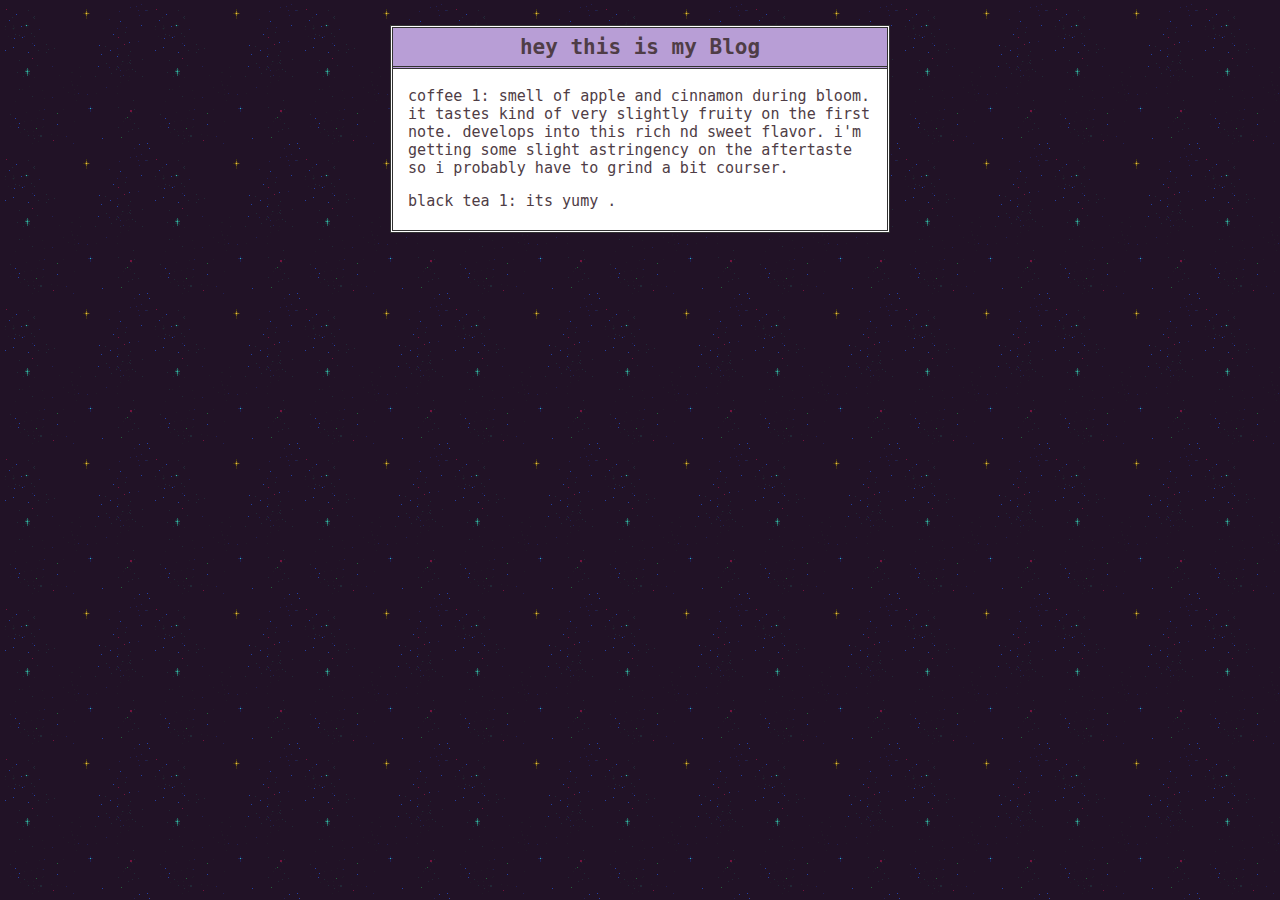
==== blog.html @ 6bce3a87 "blog" ====
<html lang="en">
<head>
    <meta charset="UTF-8">
    <meta name="viewport" content="width=device-width, initial-scale=1.0">
    <title>my Sily liuttle blog</title>
    <link rel="stylesheet" href="blog.css">
    <link rel="icon" type="image/x-icon" href=".\img\cigaret.png">
</head>
<body>
    <div class="wrapper">
        <div class="wrapper-2">
            <div class="main">
                <div class="box">
                    <h2 id="titlebox">hey this is my Blog</h2>
                    <div class="inner">
                        <p>coffee 1: smell of apple and cinnamon during bloom. it 
                            tastes kind of very slightly fruity on the first note. develops into this rich nd sweet flavor. 
                            i'm getting some slight astringency on the aftertaste so i probably have to grind a bit courser.</p>
                        <p> black tea 1: its yumy . </p>
                    </div>
                </div>
            </div>
        </div>
    </div>
</body>
</html>
---- blog.css ----
body {
    background-image: url(../img/stars.gif);
    background-repeat: repeat;
    font-size: 0.875em;
    font-family: 'ＭＳ Ｐゴシック', 'MS PGothic', 'メイリオ', monospace;
    padding: 0;
    margin: 0;

    }
    
  .wrapper {
    background: none;
    top: 0;
    margin: 0 auto;
    width: 870px;
    margin-top: 15px;
    margin-bottom: 15px;
    }

  .wrapper-2 {
    position: relative;
    }

  .main, .sidebar-right {
    display: inline-block;
    }

  .sidebar-left, .sidebar-right {
    width: 200px;
    position: absolute;
    top: 0;
    }

  .sidebar-left, .sidebar-right {
    width: 175px;
    }
    
  .main {
    width: 500px;
    margin-left: 185px;
    }
    
  .sidebar-left {
    margin-left: 0px;
    }

  .sidebar-right {
    margin-right: 10px;
    margin-left: 10px;
    }
  
  .center {
    display: block;
    margin-left: auto;
    margin-right: auto;
    width: 50%;
  }

  .bottom {
    margin-top: 320px;
    /*width: calc(100% - 185px);*/
    }

  .wrapper, .links a {
    color: #4f3d46;
    }
    
  .box {
    border: 3px double #333;
    background: #fff;
    padding: 0;
    margin: 10px 0px 15px 0px;
    }
    
  .header {
    border: 3px double #333;
    background: linear-gradient(rgb(251, 220, 220, 0.75), rgb(251, 220, 220, 0.75));
    text-align: center;
    margin-top: 15px;
    top: 0;
    height: auto;
    }
    
  .links {
    margin-top: 1em;
    }
    
  .box img {
    max-width: 100%;
    height: auto;
  }

  .title { /*suppress title, since we're putting the title as text in the header box*/
    display: none;
    }
  
  .footer {
    height: 0;
    }
    
  .box h1, .box h2, .box h3, .box h4 {
    background: #9670c2ad;
    margin: 0;
    padding: 0.35em 0.25em 0.3em 0.25em;
    text-align: center;
    border-bottom: 3px double #333;
    }
    
  .inner {
    padding: 0.25em 1em 0.3em 1em;
    font-size: 1.075em;
    }


  /* For narrow screens: slightly narrows sidebars, and makes the width
   * of the main/center div flexible (sized relative to viewport width.)
   */
  @media(max-width:880px) {
    .wrapper {
      width: calc(340px + 50vw);
      }
    .sidebar-left, .sidebar-right {
      width: 160px;
      }
    .main {
      width: 50vw;
      margin-left: 170px;
      }
    }
  
     /*Mobile compatibility. Just turns it all into a vertical layout.*/  
 /* @media(orientation:portrait) {
    .wrapper {
      width: 96vw;
      margin: 0 auto;
      padding:0;
      position: relative;
      }
    .wrapper-2 {
      width: 94vw;
      margin: 0 auto;
      padding:0;
      position: relative;
      }
    .sidebar-left, .main, .sidebar-right {
      position: relative;
      width: 92vw;
      margin: 0.25rem 1vw;
      }
    } */
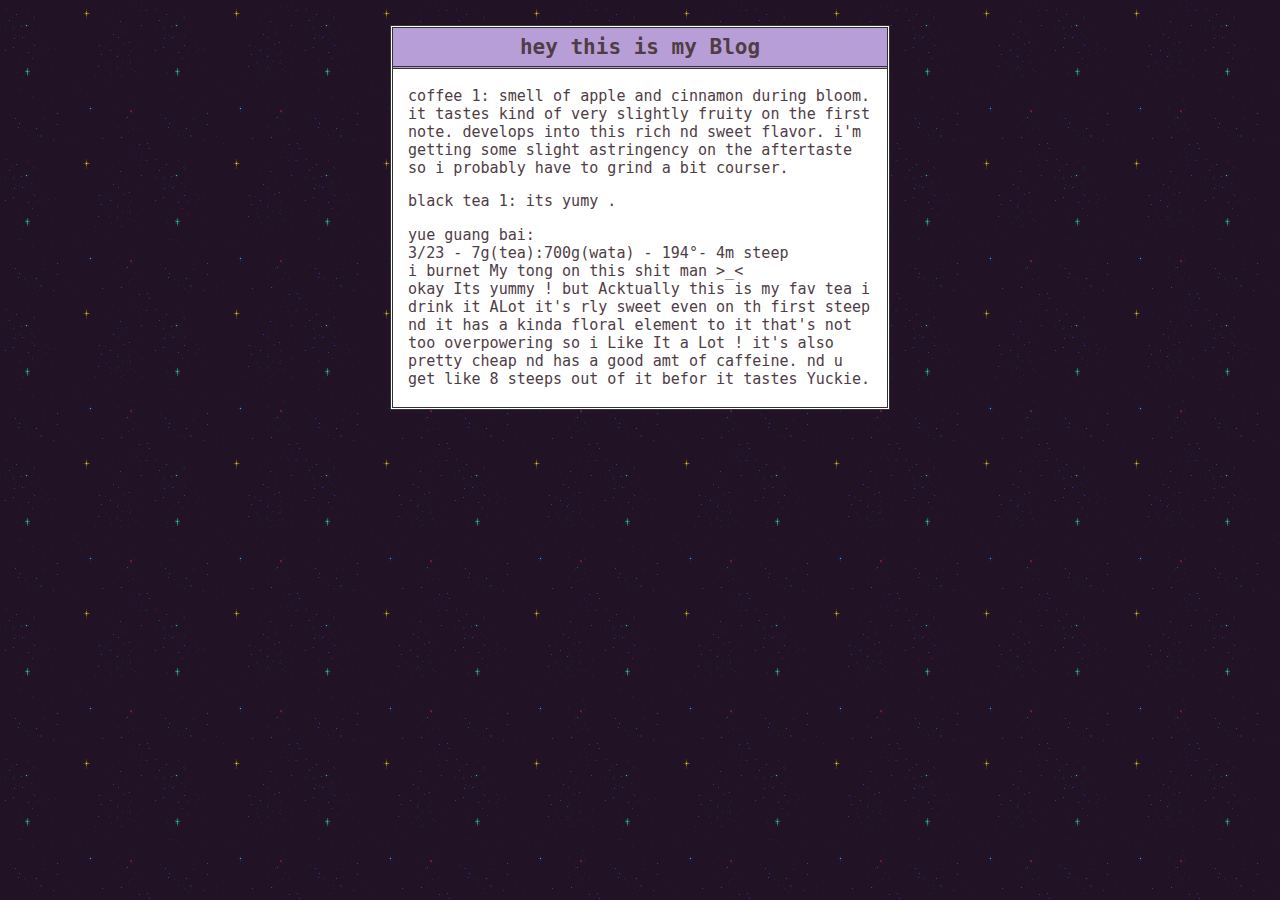
==== commit e721f7df: "blogeing" ====
--- a/blog.html
+++ b/blog.html
@@ -17,6 +17,12 @@
                             tastes kind of very slightly fruity on the first note. develops into this rich nd sweet flavor. 
                             i'm getting some slight astringency on the aftertaste so i probably have to grind a bit courser.</p>
                         <p> black tea 1: its yumy . </p>
+                        <p>yue guang bai:<br>
+                        3/23 - 7g(tea):700g(wata) - 194°- 4m steep <br>
+                        i burnet My tong on this shit man &gt;_&lt; <br>
+                        okay Its yummy ! but Acktually this is my fav tea i drink it ALot it's rly sweet even on th first steep nd it
+                        has a kinda floral element to it that's not too overpowering so i Like It a Lot ! it's also pretty cheap nd has a 
+                        good amt of caffeine. nd u get like 8 steeps out of it befor it tastes Yuckie.</p>
                     </div>
                 </div>
             </div>
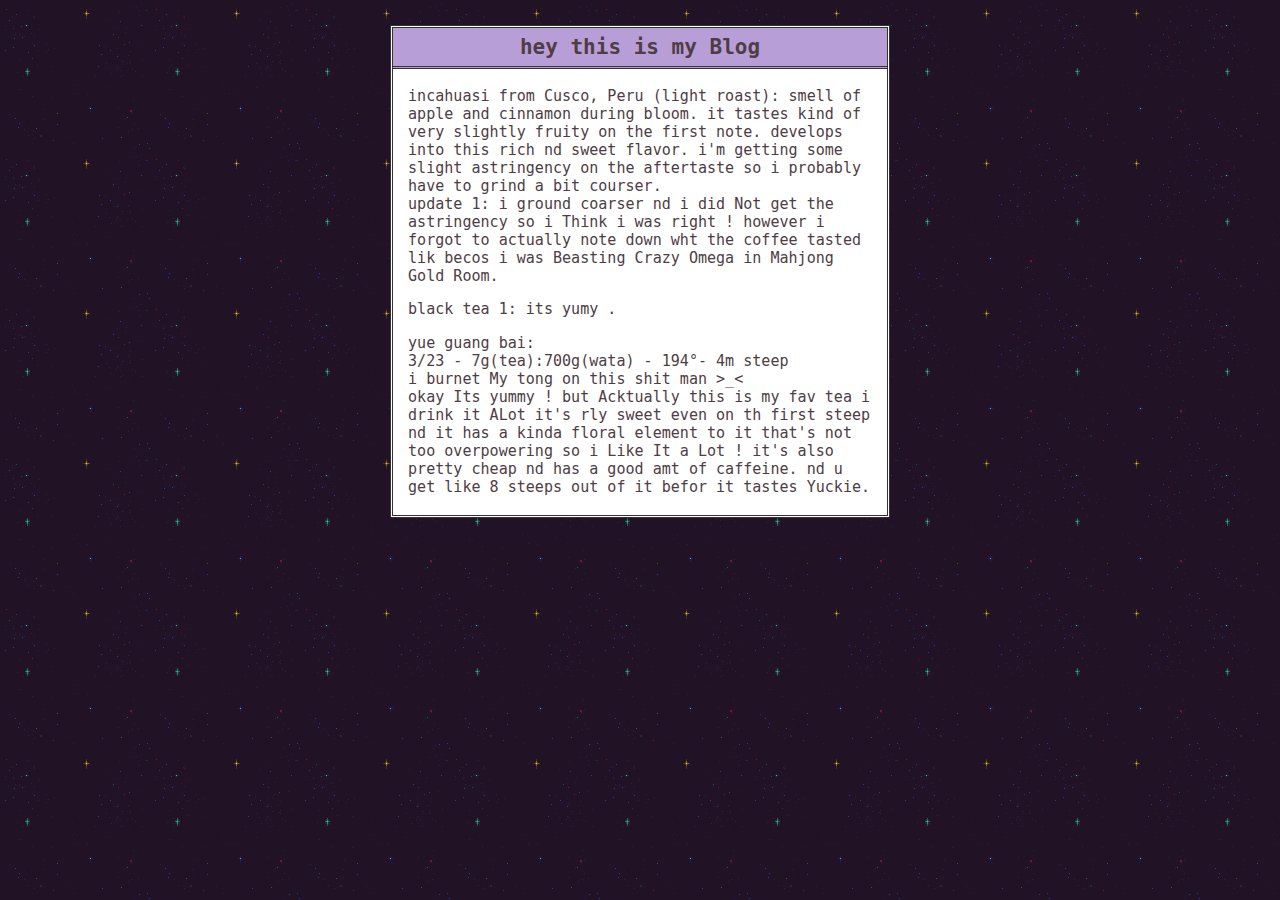
==== commit 8a13a2c2: "bloggingAgane" ====
--- a/blog.html
+++ b/blog.html
@@ -13,9 +13,11 @@
                 <div class="box">
                     <h2 id="titlebox">hey this is my Blog</h2>
                     <div class="inner">
-                        <p>coffee 1: smell of apple and cinnamon during bloom. it 
-                            tastes kind of very slightly fruity on the first note. develops into this rich nd sweet flavor. 
-                            i'm getting some slight astringency on the aftertaste so i probably have to grind a bit courser.</p>
+                        <p>incahuasi from Cusco, Peru (light roast): smell of apple and cinnamon during bloom. it 
+                        tastes kind of very slightly fruity on the first note. develops into this rich nd sweet flavor. 
+                        i'm getting some slight astringency on the aftertaste so i probably have to grind a bit courser.<br>
+                        update 1: i ground coarser nd i did Not get the astringency so i Think i was right ! however i 
+                        forgot to actually note down wht the coffee tasted lik becos i was Beasting Crazy Omega in Mahjong Gold Room.</p>
                         <p> black tea 1: its yumy . </p>
                         <p>yue guang bai:<br>
                         3/23 - 7g(tea):700g(wata) - 194°- 4m steep <br>
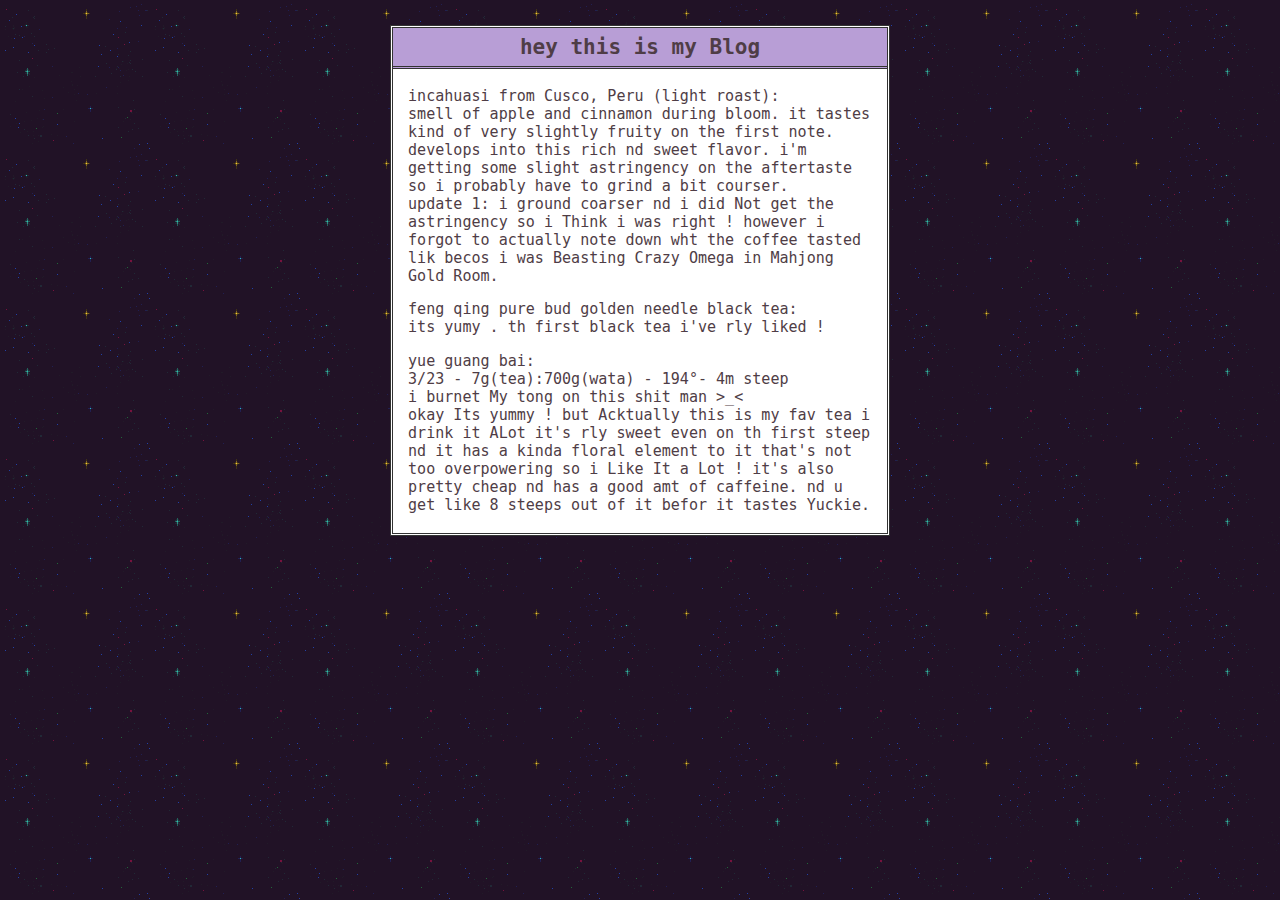
==== commit 5141e9aa: "blogge" ====
--- a/blog.html
+++ b/blog.html
@@ -13,12 +13,14 @@
                 <div class="box">
                     <h2 id="titlebox">hey this is my Blog</h2>
                     <div class="inner">
-                        <p>incahuasi from Cusco, Peru (light roast): smell of apple and cinnamon during bloom. it 
+                        <p>incahuasi from Cusco, Peru (light roast):<br>
+                        smell of apple and cinnamon during bloom. it 
                         tastes kind of very slightly fruity on the first note. develops into this rich nd sweet flavor. 
                         i'm getting some slight astringency on the aftertaste so i probably have to grind a bit courser.<br>
                         update 1: i ground coarser nd i did Not get the astringency so i Think i was right ! however i 
                         forgot to actually note down wht the coffee tasted lik becos i was Beasting Crazy Omega in Mahjong Gold Room.</p>
-                        <p> black tea 1: its yumy . </p>
+                        <p> feng qing pure bud golden needle black tea:<br>
+                        its yumy . th first black tea i've rly liked !</p>
                         <p>yue guang bai:<br>
                         3/23 - 7g(tea):700g(wata) - 194°- 4m steep <br>
                         i burnet My tong on this shit man &gt;_&lt; <br>
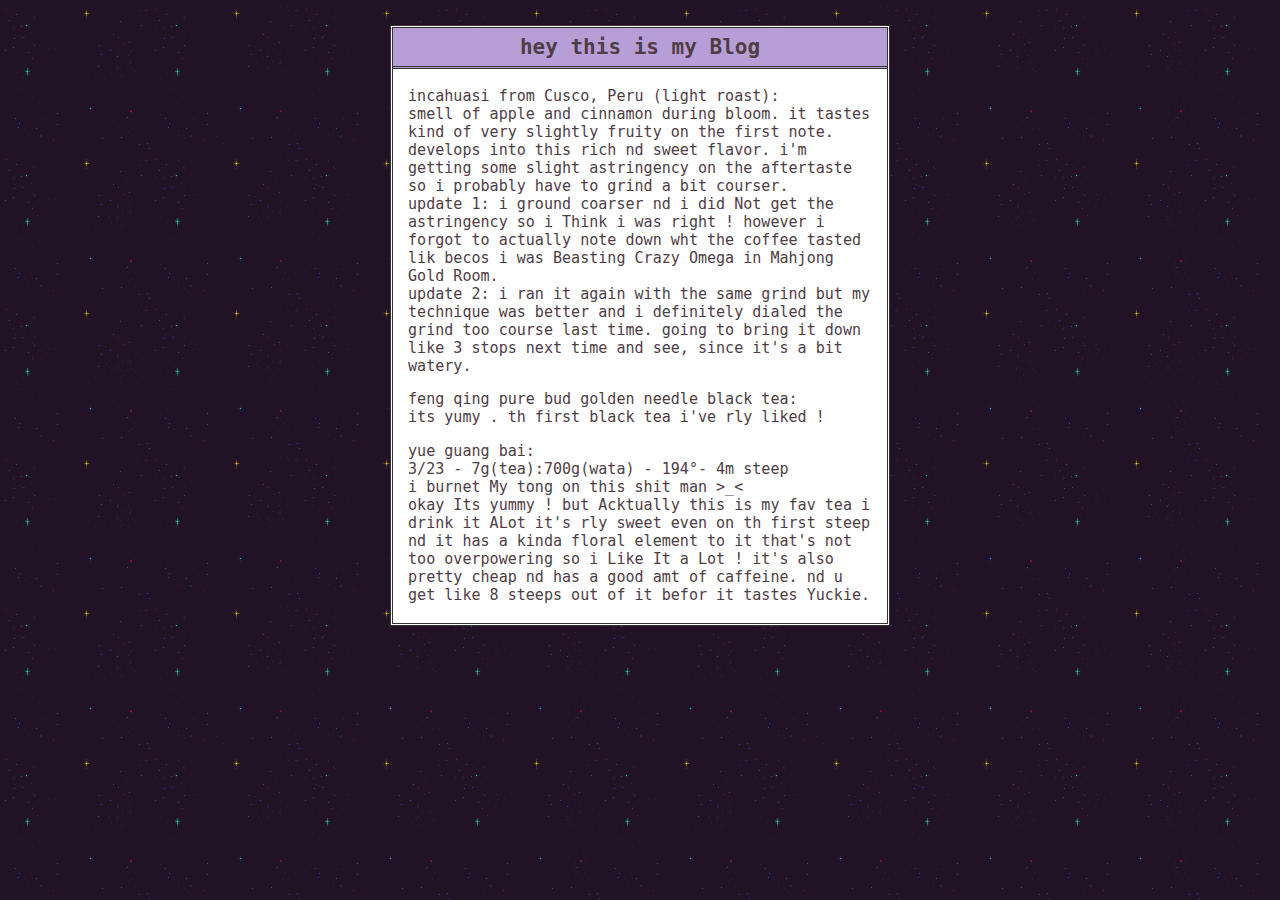
==== commit 4dd77ef6: "bloggg" ====
--- a/blog.html
+++ b/blog.html
@@ -18,7 +18,9 @@
                         tastes kind of very slightly fruity on the first note. develops into this rich nd sweet flavor. 
                         i'm getting some slight astringency on the aftertaste so i probably have to grind a bit courser.<br>
                         update 1: i ground coarser nd i did Not get the astringency so i Think i was right ! however i 
-                        forgot to actually note down wht the coffee tasted lik becos i was Beasting Crazy Omega in Mahjong Gold Room.</p>
+                        forgot to actually note down wht the coffee tasted lik becos i was Beasting Crazy Omega in Mahjong Gold Room.<br>
+                        update 2: i ran it again with the same grind but my technique was better and i definitely dialed the grind too
+                        course last time. going to bring it down like 3 stops next time and see, since it's a bit watery.</p>
                         <p> feng qing pure bud golden needle black tea:<br>
                         its yumy . th first black tea i've rly liked !</p>
                         <p>yue guang bai:<br>
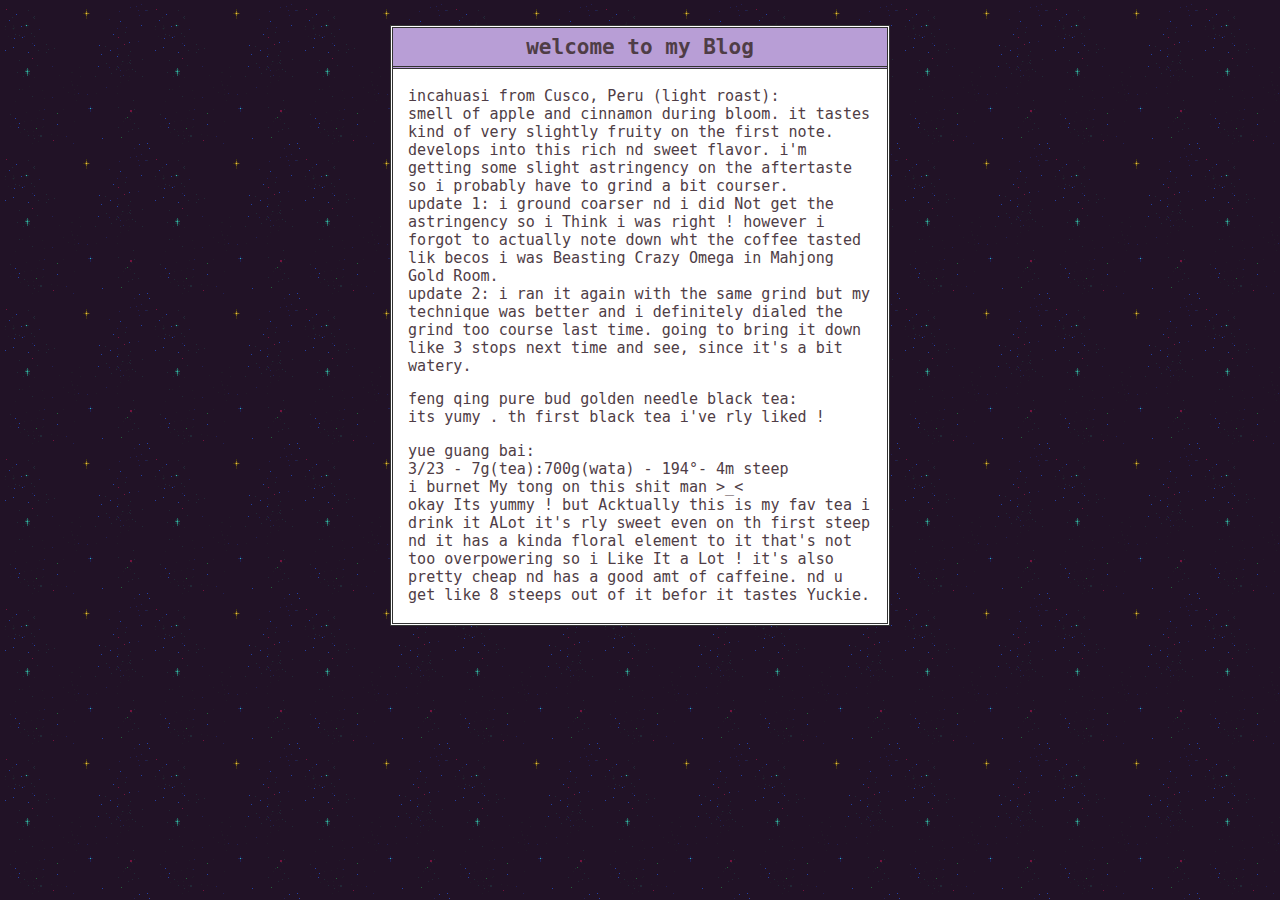
==== commit a626dc12: "i forgot" ====
--- a/blog.html
+++ b/blog.html
@@ -2,7 +2,7 @@
 <head>
     <meta charset="UTF-8">
     <meta name="viewport" content="width=device-width, initial-scale=1.0">
-    <title>my Sily liuttle blog</title>
+    <title>im Posting</title>
     <link rel="stylesheet" href="blog.css">
     <link rel="icon" type="image/x-icon" href=".\img\cigaret.png">
 </head>
@@ -11,7 +11,7 @@
         <div class="wrapper-2">
             <div class="main">
                 <div class="box">
-                    <h2 id="titlebox">hey this is my Blog</h2>
+                    <h2 id="titlebox">welcome to my Blog</h2>
                     <div class="inner">
                         <p>incahuasi from Cusco, Peru (light roast):<br>
                         smell of apple and cinnamon during bloom. it 
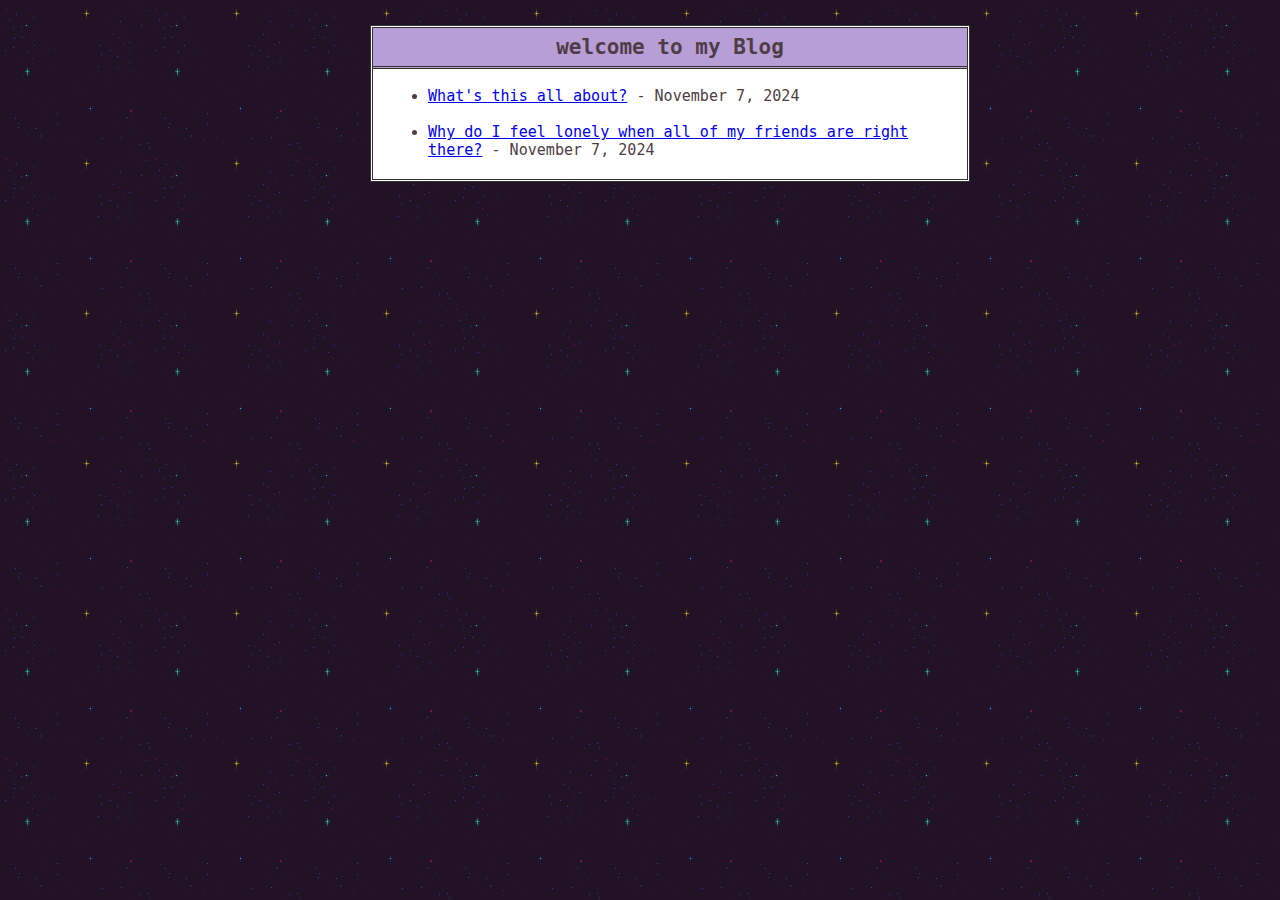
==== commit c16734f8: "blogupdate" ====
--- a/blog.html
+++ b/blog.html
@@ -2,7 +2,7 @@
 <head>
     <meta charset="UTF-8">
     <meta name="viewport" content="width=device-width, initial-scale=1.0">
-    <title>im Posting</title>
+    <title>my Twisted Mind...</title>
     <link rel="stylesheet" href="blog.css">
     <link rel="icon" type="image/x-icon" href=".\img\cigaret.png">
 </head>
@@ -13,22 +13,11 @@
                 <div class="box">
                     <h2 id="titlebox">welcome to my Blog</h2>
                     <div class="inner">
-                        <p>incahuasi from Cusco, Peru (light roast):<br>
-                        smell of apple and cinnamon during bloom. it 
-                        tastes kind of very slightly fruity on the first note. develops into this rich nd sweet flavor. 
-                        i'm getting some slight astringency on the aftertaste so i probably have to grind a bit courser.<br>
-                        update 1: i ground coarser nd i did Not get the astringency so i Think i was right ! however i 
-                        forgot to actually note down wht the coffee tasted lik becos i was Beasting Crazy Omega in Mahjong Gold Room.<br>
-                        update 2: i ran it again with the same grind but my technique was better and i definitely dialed the grind too
-                        course last time. going to bring it down like 3 stops next time and see, since it's a bit watery.</p>
-                        <p> feng qing pure bud golden needle black tea:<br>
-                        its yumy . th first black tea i've rly liked !</p>
-                        <p>yue guang bai:<br>
-                        3/23 - 7g(tea):700g(wata) - 194°- 4m steep <br>
-                        i burnet My tong on this shit man &gt;_&lt; <br>
-                        okay Its yummy ! but Acktually this is my fav tea i drink it ALot it's rly sweet even on th first steep nd it
-                        has a kinda floral element to it that's not too overpowering so i Like It a Lot ! it's also pretty cheap nd has a 
-                        good amt of caffeine. nd u get like 8 steeps out of it befor it tastes Yuckie.</p>
+                        <ul>
+                            <li> <a href="/posts/why.html">What's this all about?</a> - November 7, 2024</li>
+                            <br>
+                            <li> <a href="/posts/loneliness.html"> Why do I feel lonely when all of my friends are right there?</a> - November 7, 2024 </li>
+                        </ul>
                     </div>
                 </div>
             </div>
--- a/blog.css
+++ b/blog.css
@@ -36,8 +36,8 @@
     }
     
   .main {
-    width: 500px;
-    margin-left: 185px;
+    width: 600px;
+    margin-left: 165px;
     }
     
   .sidebar-left {
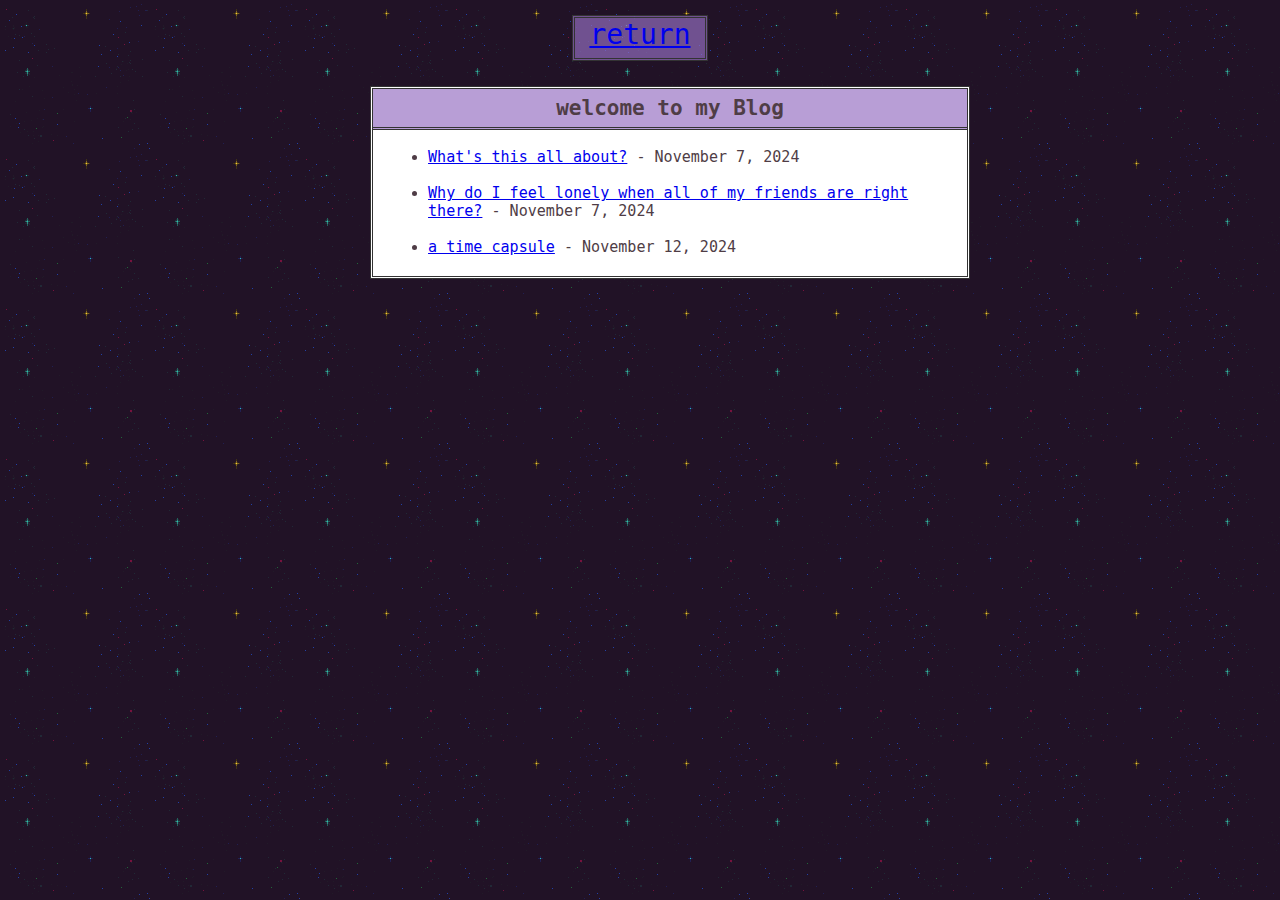
==== commit 8790284f: "added poem" ====
--- a/blog.html
+++ b/blog.html
@@ -7,6 +7,11 @@
     <link rel="icon" type="image/x-icon" href=".\img\cigaret.png">
 </head>
 <body>
+    <div class="header">
+        <div class="links">
+            <a href="./" title="return">return</a>
+        </div>
+    </div>
     <div class="wrapper">
         <div class="wrapper-2">
             <div class="main">
@@ -17,6 +22,8 @@
                             <li> <a href="/posts/why.html">What's this all about?</a> - November 7, 2024</li>
                             <br>
                             <li> <a href="/posts/loneliness.html"> Why do I feel lonely when all of my friends are right there?</a> - November 7, 2024 </li>
+                            <br>
+                            <li> <a href="/posts/inside.html"> a time capsule</a> - November 12, 2024 </li>
                         </ul>
                     </div>
                 </div>
--- a/blog.css
+++ b/blog.css
@@ -61,7 +61,7 @@
     /*width: calc(100% - 185px);*/
     }
 
-  .wrapper, .links a {
+  .wrapper {
     color: #4f3d46;
     }
     
@@ -72,18 +72,20 @@
     margin: 10px 0px 15px 0px;
     }
     
-  .header {
-    border: 3px double #333;
-    background: linear-gradient(rgb(251, 220, 220, 0.75), rgb(251, 220, 220, 0.75));
-    text-align: center;
-    margin-top: 15px;
-    top: 0;
-    height: auto;
-    }
+    .header {
+      border: 3px double #333;
+      background: #9670c2ad;
+      text-align: center;
+      margin-top: 15px;
+      width: 130px;
+      height: 40px;
+      margin-left: auto;
+      margin-right: auto;
+  }
     
   .links {
-    margin-top: 1em;
-    }
+    font-size: 2em;
+}
     
   .box img {
     max-width: 100%;
